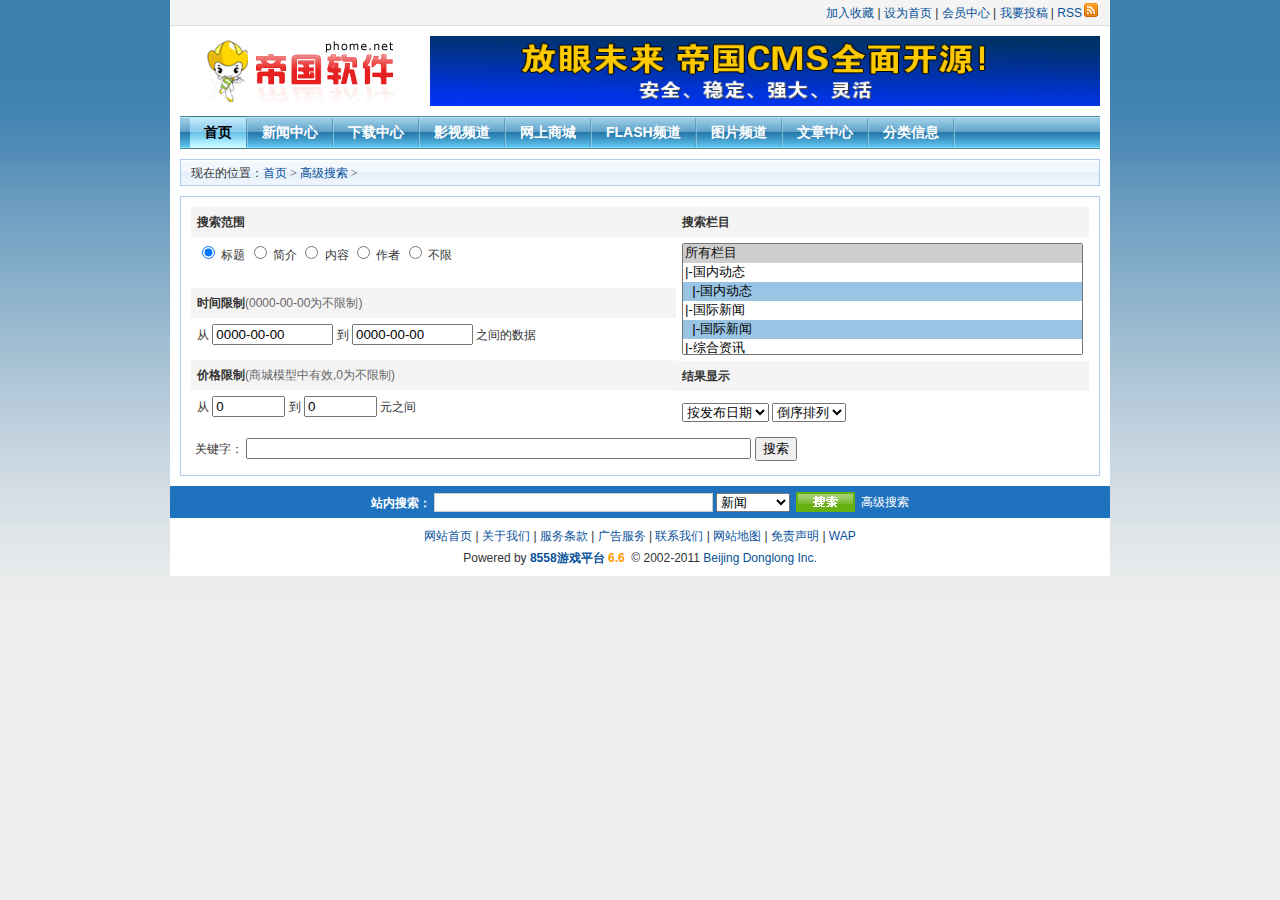
==== search/index.html @ d81b1e4d "程序初始导入" ====
<!DOCTYPE html PUBLIC "-//W3C//DTD XHTML 1.0 Transitional//EN" "http://www.w3.org/TR/xhtml1/DTD/xhtml1-transitional.dtd">
<html xmlns="http://www.w3.org/1999/xhtml">
<head>
<meta http-equiv="Content-Type" content="text/html; charset=utf-8" />
<title>高级搜索 - Powered by EmpireCMS</title>
<link href="/skin/default/css/style.css" rel="stylesheet" type="text/css" />
<script type="text/javascript" src="/skin/default/js/tabs.js"></script>
<script src="/e/data/images/setday.js"></script>
</head>
<body class="listpage">
<!-- 页头 -->
<table width="100%" border="0" cellspacing="0" cellpadding="0" class="top">
<tr>
<td><table width="100%" border="0" cellspacing="0" cellpadding="0">
<tr>
<td width="63%">
<!-- 登录 -->
<script>
document.write('<script src="/e/member/login/loginjs.php?t='+Math.random()+'"><'+'/script>');
</script>
</td>
<td align="right">
<a onclick="window.external.addFavorite(location.href,document.title)" href="#ecms">加入收藏</a> | <a onclick="this.style.behavior='url(#default#homepage)';this.setHomePage('/')" href="#ecms">设为首页</a> | <a href="/e/member/cp/">会员中心</a> | <a href="/e/DoInfo/">我要投稿</a> | <a href="/e/web/?type=rss2" target="_blank">RSS<img src="/skin/default/images/rss.gif" border="0" hspace="2" /></a>
</td>
</tr>
</table></td>
</tr>
</table>
<table width="100%" border="0" cellpadding="0" cellspacing="10">
<tr valign="middle">
<td width="240" align="center"><a href="/"><img src="/skin/default/images/logo.gif" width="200" height="65" border="0" /></a></td>
<td align="center"><a href="http://www.phome.net/OpenSource/" target="_blank"><img src="/skin/default/images/opensource.gif" width="100%" height="70" border="0" /></a></td>
</tr>
</table>
<!-- 导航tab选项卡 -->
<table width="920" border="0" align="center" cellpadding="0" cellspacing="0" class="nav">
  <tr> 
    <td class="nav_global"><ul>
        <li class="curr" id="tabnav_btn_0" onmouseover="tabit(this)"><a href="/">首页</a></li>
        <li id="tabnav_btn_1" onmouseover="tabit(this)"><a href="/news/">新闻中心</a></li>
        <li id="tabnav_btn_2" onmouseover="tabit(this)"><a href="/download/">下载中心</a></li>
        <li id="tabnav_btn_3" onmouseover="tabit(this)"><a href="/movie/">影视频道</a></li>
        <li id="tabnav_btn_4" onmouseover="tabit(this)"><a href="/shop/">网上商城</a></li>
        <li id="tabnav_btn_5" onmouseover="tabit(this)"><a href="/flash/">FLASH频道</a></li>
        <li id="tabnav_btn_6" onmouseover="tabit(this)"><a href="/photo/">图片频道</a></li>
        <li id="tabnav_btn_7" onmouseover="tabit(this)"><a href="/article/">文章中心</a></li>
        <li id="tabnav_btn_8" onmouseover="tabit(this)"><a href="/info/">分类信息</a></li>
      </ul></td>
  </tr>
</table>
<table width="100%" border="0" cellspacing="10" cellpadding="0">
	<tr valign="top">
		<td class="list_content"><table width="100%" border="0" cellspacing="0" cellpadding="0" class="position">
				<tr>
					<td>现在的位置：<a href='/index.html'>首页</a>&nbsp;>&nbsp;<a href='../search/'>高级搜索</a>&nbsp;></td>
				</tr>
			</table>
			<table width="100%" border="0" cellspacing="0" cellpadding="0" class="box">
				<tr>
					<td><table width="100%" border="0" cellpadding="0" cellspacing="0">
						<tr>
							<td><form action='/e/search/index.php' method="post" name="search_news" id="search_news">
									<table width="100%" border="0" cellspacing="0" cellpadding="0">
										<tr>
											<td width="54%"><table width="100%" border="0" cellpadding="6" cellspacing="0">
													<tr>
														<td bgcolor="#F4F4F4"><strong>搜索范围</strong></td>
													</tr>
											</table></td>
											<td width="46%"><table width="100%" border="0" cellpadding="6" cellspacing="0">
													<tr>
														<td bgcolor="#F4F4F4"><strong>搜索栏目</strong></td>
													</tr>
											</table></td>
										</tr>
										<tr>
											<td valign="top"><table width="100%" border="0" cellpadding="6" cellspacing="0">
													<tr>
														<td><input type="radio" name="show" value="title" checked="checked" />
															标题
															<input type="radio" name="show" value="smalltext" />
															简介
															<input type="radio" name="show" value="newstext" />
															内容
															<input type="radio" name="show" value="writer" />
															作者
															<input name="show" type="radio" value="title,smalltext,newstext,writer" />
															不限</td>
													</tr>
												</table>
													<br />
													<table width="100%" border="0" cellpadding="6" cellspacing="0">
														<tr bgcolor="#F4F4F4">
															<td><strong>时间限制</strong><font color="#666666">(0000-00-00为不限制)</font></td>
														</tr>
														<tr>
															<td height="30" valign="top">从
																<input name="starttime" type="text" value="0000-00-00" size="12" onclick="setday(this)" />
																到
																<input name="endtime" type="text" value="0000-00-00" size="12" onclick="setday(this)" />
																之间的数据</td>
														</tr>
														<tr>
															<td bgcolor="#F4F4F4"><strong>价格限制</strong><font color="#666666">(商城模型中有效,0为不限制)</font></td>
														</tr>
														<tr>
															<td>从
																<input name="startprice" type="text" id="startprice" value="0" size="6" />
																到
																<input name="endprice" type="text" id="endprice" value="0" size="6" />
																元之间</td>
														</tr>
												</table></td>
											<td valign="top"><table width="100%" border="0" cellspacing="6" cellpadding="0">
													<tr>
														<td><select name="classid" size="8" id="select2" style="width: 100%;height:112px">
																<option value="0" selected="selected">所有栏目</option>
															<option value='1'>|-国内动态</option><option value='8' style='background:#99C4E3'>&nbsp;&nbsp;|-国内动态</option><option value='2'>|-国际新闻</option><option value='9' style='background:#99C4E3'>&nbsp;&nbsp;|-国际新闻</option><option value='3'>|-综合资讯</option><option value='10' style='background:#99C4E3'>&nbsp;&nbsp;|-综合资讯</option><option value='4'>|-页游产业</option><option value='11' style='background:#99C4E3'>&nbsp;&nbsp;|-页游产业</option><option value='5'>|-人物专访</option><option value='12' style='background:#99C4E3'>&nbsp;&nbsp;|-人物专访</option><option value='7'>|-新游动态</option><option value='14' style='background:#99C4E3'>&nbsp;&nbsp;|-新游动态</option><option value='38'>|-开服表</option><option value='40' style='background:#99C4E3'>&nbsp;&nbsp;|-开服表</option><option value='39'>|-小游戏</option><option value='41' style='background:#99C4E3'>&nbsp;&nbsp;|-小游戏</option><option value='45'>|-玩家乐园</option><option value='46' style='background:#99C4E3'>&nbsp;&nbsp;|-玩家乐园</option><option value='47'>|-联系我们</option><option value='48' style='background:#99C4E3'>&nbsp;&nbsp;|-联系我们</option><option value='50'>|-游戏图库</option><option value='51' style='background:#99C4E3'>&nbsp;&nbsp;|-游戏天下</option><option value='57' style='background:#99C4E3'>&nbsp;&nbsp;|-图说游戏</option><option value='58' style='background:#99C4E3'>&nbsp;&nbsp;|-游戏发现</option><option value='59' style='background:#99C4E3'>&nbsp;&nbsp;|-游戏故事</option><option value='52'>|-游戏八卦</option><option value='53' style='background:#99C4E3'>&nbsp;&nbsp;|-游戏八卦</option><option value='54' style='background:#99C4E3'>&nbsp;&nbsp;|-游戏专题</option><option value='55'>|-游戏视频</option><option value='56' style='background:#99C4E3'>&nbsp;&nbsp;|-游戏视频</option>
          
														</select></td>
													</tr>
												</table>
													<table width="100%" border="0" cellpadding="6" cellspacing="0">
														<tr>
															<td bgcolor="#F4F4F4"><strong>结果显示</strong></td>
														</tr>
														<tr>
															<td height="30"><select name="orderby" id="select4">
																	<option value="">按发布日期</option>
																	<option value="id">信息ID</option>
																	<option value="plnum">评论数</option>
																	<option value="onclick">人气</option>
																	<option value="totaldown">下载数</option>
																</select>
																	<select name="myorder" id="select5">
																		<option value="0">倒序排列</option>
																		<option value="1">顺序排列</option>
																	</select>
															</td>
														</tr>
												</table></td>
										</tr>
									</table>
								<table width="100%" border="0" cellpadding="4" cellspacing="0">
										<tr>
											<td>关键字：
												<input name="keyboard" type="text" id="keyboard2" size="60" />
													<input type="submit" name="Submit22" value="搜索" />
											</td>
										</tr>
									</table>
							</form></td>
						</tr>
					</table></td>
				</tr>
			</table></td>
	</tr>
</table>
<!-- 页脚 -->
<table width="100%" border="0" cellpadding="0" cellspacing="0">
<tr>
<td align="center" class="search">
<form action="/e/search/index.php" method="post" name="searchform" id="searchform">
<table border="0" cellspacing="6" cellpadding="0">
<tr>
<td><strong>站内搜索：</strong>
<input name="keyboard" type="text" size="32" id="keyboard" class="inputText" />
<input type="hidden" name="show" value="title" />
<input type="hidden" name="tempid" value="1" />
<select name="tbname">
<option value="news">新闻</option>
<option value="download">下载</option>
<option value="photo">图库</option>
<option value="flash">FLASH</option>
<option value="movie">电影</option>
<option value="shop">商品</option>
<option value="article">文章</option>
<option value="info">分类信息</option>
</select>
</td>
<td><input type="image" class="inputSub" src="/skin/default/images/search.gif" />
</td>
<td><a href="/search/" target="_blank">高级搜索</a></td>
</tr>
</table>
</form>
</td>
</tr>
<tr>
<td>
	<table width="100%" border="0" cellpadding="0" cellspacing="4" class="copyright">
        <tr> 
          <td align="center"><a href="/">网站首页</a> | <a href="#">关于我们</a> 
            | <a href="#">服务条款</a> | <a href="#">广告服务</a> | <a href="#">联系我们</a> 
            | <a href="#">网站地图</a> | <a href="#">免责声明</a> | <a href="/e/wap/" target="_blank">WAP</a></td>
        </tr>
        <tr> 
          <td align="center">Powered by <strong><a href="http://www.8558.com/" target="_blank">8558游戏平台</a></strong> 
            <strong><font color="#FF9900">6.6</font></strong>&nbsp; &copy; 2002-2011 
            <a href="http://www.8558.com/" target="_blank">Beijing Donglong Inc.</a></td>
        </tr>
	</table>
</td>
</tr>
</table>
</body>
</html>
---- skin/default/css/style.css ----
﻿html {
	text-align: center;
	background: #EDEDED url(../images/main_bg.jpg) repeat-x left top;
}
body {
	width: 940px;
	text-align: left;
	margin: 0 auto;
	background: #fff;
}
td {
	font: 12px/1.5 Verdana, Arial, Helvetica, sans-serif, "宋体";
	color: #333;
}
input { font: 10pt Verdana, Arial, Helvetica, sans-serif, "宋体"; }
img {
	border: none;
}
p,ul,ol,li,form {
	margin: 0;
	padding: 0;
	list-style: none;
}
a {
	color: #07519A;
	text-decoration: none;
}
a:hover {
	color: #c30!important;
	text-decoration: underline;
}
.content {
}
.sider {
	width: 300px;
}
.homepage .sider {
	width: 230px;
}

/** 页头区 **/
.top {
	border-bottom: 1px solid #DCDCDC;
}
.top td {
	background: #F4F4F4;
}
.top table td {
	padding: 3px 10px;
}
.top a {
}
.top .inputText {
	height: 14px;
	border: 1px solid #999;
}
.top .inputSub {
	height: 19px;
}

/** 导航 **/
.nav {
	background: url(../images/nav_bg.jpg) repeat-x left top;
}
.nav .nav_global {
}
.nav .nav_global ul {
	padding: 0 10px;
}
.nav .nav_global li {
	cursor:pointer;
	float:left;
	text-align:center;
	text-decoration:none;
	font-size: 14px;
	line-height: 33px;
	font-weight: bold;
	color: #FFF;
	background: url(../images/nav_line.jpg) no-repeat right top;
	padding-right: 2px;
}
.nav .nav_global li a {
	display: block;
	color: #fff;
	text-align: center;
	padding: 0 14px;
}
.nav .nav_global li a:hover {
	color: #000!important;
	text-decoration: none;
}
.nav .nav_global li.curr a {
	color: #000;
	background: url(../images/nav_li_hover.jpg) repeat-x center top;
}
.nav_sub {
	padding: 6px;
}
.nav_sub a {
	padding: 0 2px;
}
/* 子栏目导航菜单距离调整 */
#tabnav_div_1 {
}
#tabnav_div_2 {
	padding-left: 100px;
}
#tabnav_div_3 {
	padding-left: 200px;
}
#tabnav_div_4 {
	padding-left: 300px;
}
#tabnav_div_5 {
	padding-left: 400px;
}
#tabnav_div_6 {
	padding-left: 500px;
}
#tabnav_div_7 {
	padding-left: 600px;
}
#tabnav_div_8 {
	padding-right: 40px;
	text-align: right;
}

/* 页尾区 */
.links {
	margin-top: -10px;
}
.links hr {
	color: #DCDCDC;
}
.search {
	background: #1F73BE;
	color: #fff;
}
.search td, .search a {
	color: #fff;
}
.search a:hover {
	color: #fff!important;
}
.copyright {
	margin: 5px 0;
}

/** 公共定义 **/
.title {
	background: #E9F2FB url(../images/title_bg.gif) repeat-x left top;
	color: #07519A;
	border: 1px solid #AACCEE;
	border-bottom: none;
}
.title td {
	font-size: 14px;
	line-height: 26px;
	color: #07519A;
	padding: 0px 10px;
}
.box {
	border: 1px solid #AACCEE;
	border-width: 0 1px 1px 1px;
}
.box ul {
	list-style: none;
	padding: 8px;
}
.box ul li {
	background: url(../images/bullet.gif) no-repeat left center;
	line-height: 1.6;
	padding: 2px 0 2px 8px;
}
.no_doc ul li {
	background: url(none);
	padding-left: 0px;
}
.box ul li p {
	margin: 0 0 4px;
	padding: 0 0 5px;
	color: #666;
	border-bottom: 1px dashed #CCC;
}
.box ul li strong {
	display: block;
}
.rank {
	margin: 0px;
	padding: 8px 6px;
}
.rank li {
	padding-left: 18px;
	line-height: 23px;
}
.rank li.no1 {
	background: url(../images/1.gif) no-repeat 4px center;
}
.rank li.no2 {
	background: #F2F8FD url(../images/2.gif) no-repeat 4px center;
}
.rank li.no3 {
	background: url(../images/3.gif) no-repeat 4px center;
}
.rank li.no4 {
	background: #F2F8FD url(../images/4.gif) no-repeat 4px center;
}
.rank li.no5 {
	background: url(../images/5.gif) no-repeat 4px center;
}
.rank li.no6 {
	background: #F2F8FD url(../images/6.gif) no-repeat 4px center;
}
.rank li.no7 {
	background: url(../images/7.gif) no-repeat 4px center;
}
.rank li.no8 {
	background: #F2F8FD url(../images/8.gif) no-repeat 4px center;
}
.rank li.no9 {
	background: url(../images/9.gif) no-repeat 4px center;
}
.rank li.no10 {
	background: #F2F8FD url(../images/10.gif) no-repeat 4px center;
}
.news_title {
	margin-top: 10px;
}
.news_title strong {
	background: #f4f4f4 url(../images/h2_icon.gif) no-repeat 8px center;
	display: block;
	padding-left: 20px;
	line-height: 2;
	margin: 0 8px;
	font-size: 14px;
}
.news_title p {
	margin: 6px 8px 0px;
	padding: 0 0 8px;
	color: #666;
	border-bottom: 1px dashed #CCC;
}
.focus {
	margin-top: 10px;
	background: url(../images/focus_bg.jpg) repeat-x left top;
	border: 1px solid #AACCEE;
}
.focus strong {
	font-size: 16px;
	line-height: 32px;
	margin-bottom: 6px;
	text-align: center;
	display: block;
	border-bottom: 1px dashed #ccc;
}
.margin_top {
	margin-top: 10px;
}
.inputText {
	border: 1px solid #ccc;
}
.banner_ad {
	padding: 0 10px;
}
.picText {
	margin-bottom: 10px;
	background: #F8F8F8;
}
.picText strong {
	display: block;
}
.picText img {
}
.picList {
	padding: 8px 0;
}
.picList table td img {
	margin-bottom: 1px;
}
.tprice span {
	text-decoration: line-through;
}
.price {
	color: #f60;
}

/* tab选项卡 */
.tbtncon {
	height:26px;
	background:url(../images/title_bg.gif) repeat-x;
}
.tbtn1 {
	font-size:12px;
	font-weight:normal;
	height:26px;
	border:1px solid #ace;
}
.tbtncon li{
	border:1px solid #ace;
	border-left:none;
	border-top:none;
	color:#07519A;
	cursor:pointer;
	display:block;
	float:left;
	text-align:center;
	text-decoration:none;
	width:80px;
	height:25px;
	line-height:25px;
}
.tbtncon li:hover{
	text-decoration:underline;
}
.tbtncon li.curr{
	background:#fff;
	border-bottom-color:#fff;
	cursor:default;
}

/* 频道和列表页 */
.position {
	background: #E9F2FB url(../images/title_bg.gif) repeat-x left top;
	color: #07519A;
	border: 1px solid #AACCEE;
	border-bottom: none;
	margin-bottom: 10px;
}
.position td {
	line-height: 26px;
	padding: 0px 10px;
	font-family: "宋体";
}
.channle .box {
	margin-bottom: 10px;
}
.listpage .news_list .box {
	border-width: 1px;	
	padding: 0 10px;
}
.listpage .list_content .box{
	border-width: 1px;	
	padding: 10px;
}
.listpage .news_list .box ul {
	border-bottom: 1px dashed #ccc;
}
.news_list .box ul li {
	clear: both;
	padding: 0 0 0 8px;
	line-height: 28px;
	height: 28px;
}
.news_list .box ul li a {
	font-size: 14px;
	float: left;
}
.news_list .box ul li span {
	font-size: 14px;
	float: right;
}
.flash_list .line_bottom {
	color: #666;
	margin-bottom: 4px;
	border-bottom: 1px dashed #ccc;
}
.flash_list .flashsay {
	color: #666;
}
.movie_list .line_bottom {
	color: #666;
	margin-bottom: 4px;
	border-bottom: 1px dashed #ccc;
}
.movie_list .titlepic img {
	border: 1px solid #ccc;
	padding: 3px;
}
.shop_list .line_bottom {
	color: #666;
	margin: 8px 0;
	border-bottom: 1px dashed #ccc;
}
.shop_list .line_bottom table {
	margin-bottom: 8px;
}
.photo_list .line_bottom {
	color: #666;
	margin: 8px 0;
	border-bottom: 1px dashed #ccc;
}
.photo_list .line_bottom table {
	margin-bottom: 8px;
}
.info_list .line_bottom {
	color: #666;
	margin: 8px 0;
	border-bottom: 1px dashed #ccc;
}
.info_list .line_bottom .titlepic {
	width: 90px;
}
.info_list .titlepic img {
	border: 1px solid #ccc;
	padding: 3px;
}
.info_list .line_bottom .click {
	color: #f60;
}
.info_list .line_bottom .smalltext {
	color: #666;
}

/* 内容页 */
.showpage .main .box {
	border-width: 1px;
}
.news .main .box {
	padding: 0 20px;
	background: #F7FDFF;
}
.info .main .box {
	padding: 0 20px;
}
.showpage .main .title_info {
	margin-top: 15px;
	text-align: center;
}
.showpage .main .title_info h1 {
	font-size: 24px;
	line-height: 2;
	margin: 0px;
	padding: 0px;
}
.showpage .main .title_info .info_text {
	border-bottom: 1px dashed #ccc;
	line-height: 2;
	padding-bottom: 6px;
	color: #666;
}
.showpage .digg {
	background: url(../images/digg_bg.gif) no-repeat left top;
	width: 62px;
	margin-bottom: 10px;
}
.showpage .digg td {
	text-align: center;
	padding-right: 4px;
}
.showpage .digg .diggnum {
	height: 38px;
	font-size: 16px;
	line-height: 30px;
	font-weight: bold;
}
.showpage .digg .diggit {
	height: 30px;
	line-height: 24px;
}
.showpage .main #text {
	font-size: 14px;
	line-height: 1.8;
}
.showpage .main #text p {
	margin: 1em 0;
}
.showpage #plpost {
	margin-top: 10px;
	border: 1px solid #AACCEE;
}
.showpage #plpost .title {
	border: 0px solid #AACCEE;
}
.showpage #plpost .title span {
	color: #CC0000;
}
.showpage #plpost #saytext {
	display: block;
	margin: 0 0 10px;
	padding: 8px;
	height: 100px;
	width: 90%;
	border: 1px solid #ccc;
}

/* 系统文件表格样式 */
.header	{ 
	background: #E9F2FB url(../images/title_bg.gif) repeat-x left top;
	color: #07519A;
	border: 1px solid #AACCEE;
	border-bottom: none;
}
.header a				{ color: #000000 }
.tableborder			{ background: #E1EFFB; border: 1px solid #AACCEE } 

/* 分页样式*/
.list_page {
	margin: 15px 5px;
}
.pageLink a,
.list_page a,
.list_page b {
	padding: 4px 4px 2px;
	border: 1px solid #D2EFFF;
	background: #F0F8FF;
	text-align: center;
	display: inline;
	font-size: 14px;
	}
.pageLink a:hover,
.list_page a:hover{
	border: 1px solid #D2EFFF;
	background: #fff;
	text-align: center;
	font-weight: bold;
	text-decoration: none;
	}

/*分页样式2*/
.showpage .epages {
	text-align: center;
	}
.epages{margin:3px 0;font:11px/12px Tahoma}
.epages *{vertical-align:middle;}
.epages a{padding:1px 4px 1px;border:1px solid #A6CBE7;margin:0 1px 0 0;text-align:center;text-decoration:none;font:normal 12px/14px verdana;}
.epages a:hover{border:#659B28 1px solid;background:#f3f8ef;text-decoration:none;color:#004c7d}
.epages input{margin-bottom:0px;border:1px solid #659B28;height:15px;font:bold 12px/15px Verdana;padding-bottom:1px;padding-left:1px;margin-right:1px;color:#659B28;}

/*图片自动缩图*/
.photoresize {
	max-width:560px;
	myimg:expression(onload=function(){
	this.style.width=(this.offsetWidth > 560)?"560px":"auto"}
		   );
	}

.ecomment {margin:0;padding:0;}
.ecomment {margin-bottom:12px;overflow-x:hidden;overflow-y:hidden;padding-bottom:3px;padding-left:3px;padding-right:3px;padding-top:3px;background:#FFFFEE;padding:3px;border:solid 1px #999;}
.ecommentauthor {float:left; color:#F96; font-weight:bold;}
.ecommenttext {clear:left;margin:0;padding:0;}
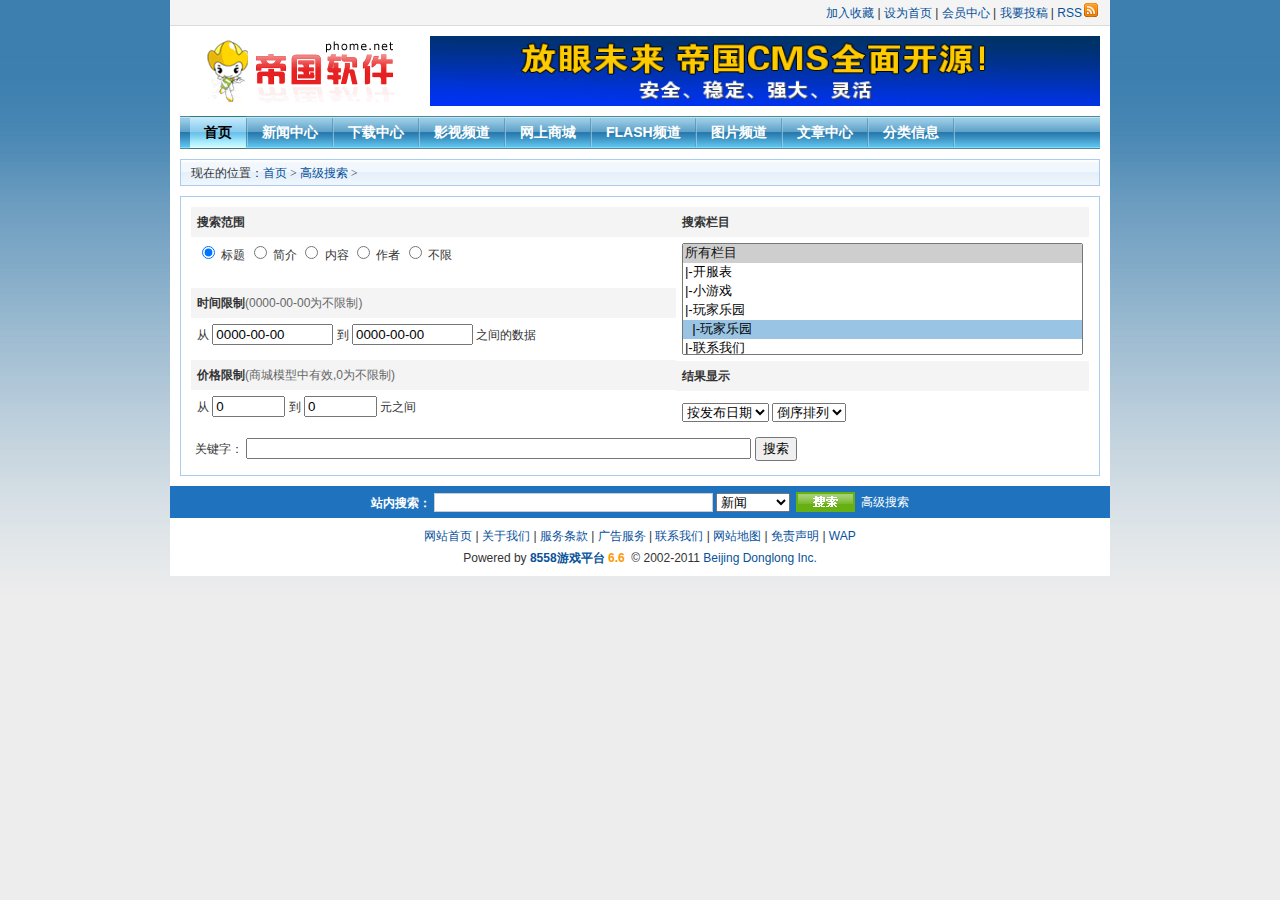
==== commit 7b5e524e: "刷新数据" ====
--- a/search/index.html
+++ b/search/index.html
@@ -115,7 +115,7 @@
 													<tr>
 														<td><select name="classid" size="8" id="select2" style="width: 100%;height:112px">
 																<option value="0" selected="selected">所有栏目</option>
-															<option value='1'>|-国内动态</option><option value='8' style='background:#99C4E3'>&nbsp;&nbsp;|-国内动态</option><option value='2'>|-国际新闻</option><option value='9' style='background:#99C4E3'>&nbsp;&nbsp;|-国际新闻</option><option value='3'>|-综合资讯</option><option value='10' style='background:#99C4E3'>&nbsp;&nbsp;|-综合资讯</option><option value='4'>|-页游产业</option><option value='11' style='background:#99C4E3'>&nbsp;&nbsp;|-页游产业</option><option value='5'>|-人物专访</option><option value='12' style='background:#99C4E3'>&nbsp;&nbsp;|-人物专访</option><option value='7'>|-新游动态</option><option value='14' style='background:#99C4E3'>&nbsp;&nbsp;|-新游动态</option><option value='38'>|-开服表</option><option value='40' style='background:#99C4E3'>&nbsp;&nbsp;|-开服表</option><option value='39'>|-小游戏</option><option value='41' style='background:#99C4E3'>&nbsp;&nbsp;|-小游戏</option><option value='45'>|-玩家乐园</option><option value='46' style='background:#99C4E3'>&nbsp;&nbsp;|-玩家乐园</option><option value='47'>|-联系我们</option><option value='48' style='background:#99C4E3'>&nbsp;&nbsp;|-联系我们</option><option value='50'>|-游戏图库</option><option value='51' style='background:#99C4E3'>&nbsp;&nbsp;|-游戏天下</option><option value='57' style='background:#99C4E3'>&nbsp;&nbsp;|-图说游戏</option><option value='58' style='background:#99C4E3'>&nbsp;&nbsp;|-游戏发现</option><option value='59' style='background:#99C4E3'>&nbsp;&nbsp;|-游戏故事</option><option value='52'>|-游戏八卦</option><option value='53' style='background:#99C4E3'>&nbsp;&nbsp;|-游戏八卦</option><option value='54' style='background:#99C4E3'>&nbsp;&nbsp;|-游戏专题</option><option value='55'>|-游戏视频</option><option value='56' style='background:#99C4E3'>&nbsp;&nbsp;|-游戏视频</option>
+															<option value='38'>|-开服表</option><option value='39'>|-小游戏</option><option value='45'>|-玩家乐园</option><option value='46' style='background:#99C4E3'>&nbsp;&nbsp;|-玩家乐园</option><option value='47'>|-联系我们</option><option value='48' style='background:#99C4E3'>&nbsp;&nbsp;|-联系我们</option><option value='1'>|-游戏资讯</option><option value='8' style='background:#99C4E3'>&nbsp;&nbsp;|-国内动态</option><option value='9' style='background:#99C4E3'>&nbsp;&nbsp;|-国际新闻</option><option value='2'>|-游戏评测</option><option value='40' style='background:#99C4E3'>&nbsp;&nbsp;|-页游</option><option value='41' style='background:#99C4E3'>&nbsp;&nbsp;|-手游</option><option value='42' style='background:#99C4E3'>&nbsp;&nbsp;|-端游</option><option value='3'>|-电子竞技</option><option value='10' style='background:#99C4E3'>&nbsp;&nbsp;|-英雄联盟</option><option value='4'>|-八卦周边</option><option value='53' style='background:#99C4E3'>&nbsp;&nbsp;|-游戏相关</option><option value='5'>|-行业信息</option><option value='11' style='background:#99C4E3'>&nbsp;&nbsp;|-行业新闻</option><option value='12' style='background:#99C4E3'>&nbsp;&nbsp;|-人物访谈</option><option value='50'>|-游戏美图</option><option value='51' style='background:#99C4E3'>&nbsp;&nbsp;|-游戏天下</option><option value='57' style='background:#99C4E3'>&nbsp;&nbsp;|-图说游戏</option><option value='58' style='background:#99C4E3'>&nbsp;&nbsp;|-游戏发现</option><option value='59' style='background:#99C4E3'>&nbsp;&nbsp;|-游戏故事</option><option value='55'>|-游戏视频</option><option value='56' style='background:#99C4E3'>&nbsp;&nbsp;|-游戏视频</option><option value='52'>|-游戏工具</option><option value='6'>|-专题报道</option><option value='54' style='background:#99C4E3'>&nbsp;&nbsp;|-游戏专题</option><option value='7'>|-游戏中心</option><option value='14' style='background:#99C4E3'>&nbsp;&nbsp;|-新游动态</option>
           
 														</select></td>
 													</tr>
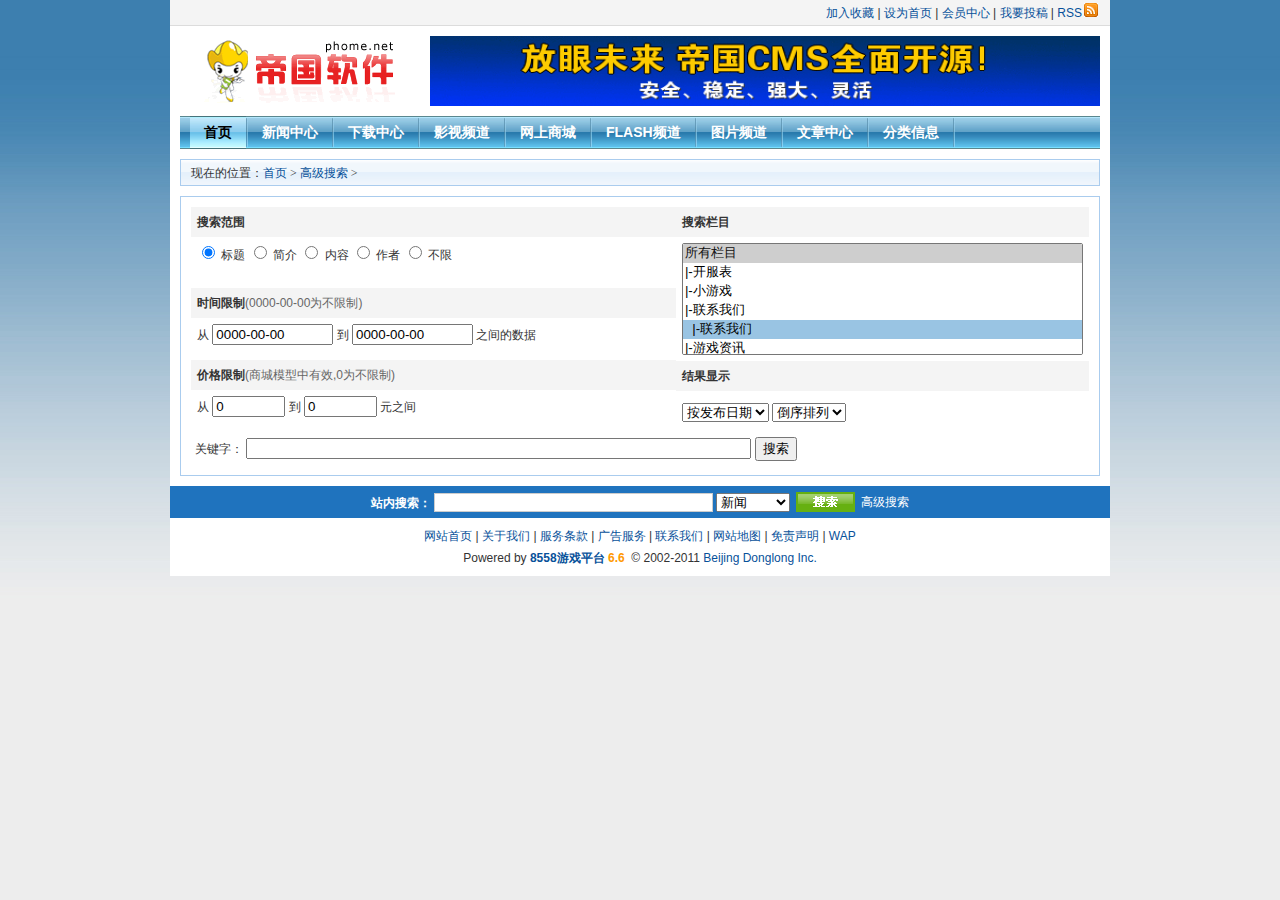
==== commit 797c9b41: "添加js文件" ====
--- a/search/index.html
+++ b/search/index.html
@@ -115,7 +115,7 @@
 													<tr>
 														<td><select name="classid" size="8" id="select2" style="width: 100%;height:112px">
 																<option value="0" selected="selected">所有栏目</option>
-															<option value='38'>|-开服表</option><option value='39'>|-小游戏</option><option value='45'>|-玩家乐园</option><option value='46' style='background:#99C4E3'>&nbsp;&nbsp;|-玩家乐园</option><option value='47'>|-联系我们</option><option value='48' style='background:#99C4E3'>&nbsp;&nbsp;|-联系我们</option><option value='1'>|-游戏资讯</option><option value='8' style='background:#99C4E3'>&nbsp;&nbsp;|-国内动态</option><option value='9' style='background:#99C4E3'>&nbsp;&nbsp;|-国际新闻</option><option value='2'>|-游戏评测</option><option value='40' style='background:#99C4E3'>&nbsp;&nbsp;|-页游</option><option value='41' style='background:#99C4E3'>&nbsp;&nbsp;|-手游</option><option value='42' style='background:#99C4E3'>&nbsp;&nbsp;|-端游</option><option value='3'>|-电子竞技</option><option value='10' style='background:#99C4E3'>&nbsp;&nbsp;|-英雄联盟</option><option value='4'>|-八卦周边</option><option value='53' style='background:#99C4E3'>&nbsp;&nbsp;|-游戏相关</option><option value='5'>|-行业信息</option><option value='11' style='background:#99C4E3'>&nbsp;&nbsp;|-行业新闻</option><option value='12' style='background:#99C4E3'>&nbsp;&nbsp;|-人物访谈</option><option value='50'>|-游戏美图</option><option value='51' style='background:#99C4E3'>&nbsp;&nbsp;|-游戏天下</option><option value='57' style='background:#99C4E3'>&nbsp;&nbsp;|-图说游戏</option><option value='58' style='background:#99C4E3'>&nbsp;&nbsp;|-游戏发现</option><option value='59' style='background:#99C4E3'>&nbsp;&nbsp;|-游戏故事</option><option value='55'>|-游戏视频</option><option value='56' style='background:#99C4E3'>&nbsp;&nbsp;|-游戏视频</option><option value='52'>|-游戏工具</option><option value='6'>|-专题报道</option><option value='54' style='background:#99C4E3'>&nbsp;&nbsp;|-游戏专题</option><option value='7'>|-游戏中心</option><option value='14' style='background:#99C4E3'>&nbsp;&nbsp;|-新游动态</option>
+															<option value='38'>|-开服表</option><option value='39'>|-小游戏</option><option value='47'>|-联系我们</option><option value='48' style='background:#99C4E3'>&nbsp;&nbsp;|-联系我们</option><option value='1'>|-游戏资讯</option><option value='8' style='background:#99C4E3'>&nbsp;&nbsp;|-国内动态</option><option value='9' style='background:#99C4E3'>&nbsp;&nbsp;|-国际新闻</option><option value='2'>|-游戏评测</option><option value='40' style='background:#99C4E3'>&nbsp;&nbsp;|-页游</option><option value='41' style='background:#99C4E3'>&nbsp;&nbsp;|-手游</option><option value='42' style='background:#99C4E3'>&nbsp;&nbsp;|-端游</option><option value='3'>|-电子竞技</option><option value='10' style='background:#99C4E3'>&nbsp;&nbsp;|-英雄联盟</option><option value='4'>|-八卦周边</option><option value='53' style='background:#99C4E3'>&nbsp;&nbsp;|-游戏相关</option><option value='5'>|-行业信息</option><option value='11' style='background:#99C4E3'>&nbsp;&nbsp;|-行业新闻</option><option value='12' style='background:#99C4E3'>&nbsp;&nbsp;|-人物访谈</option><option value='50'>|-游戏美图</option><option value='51' style='background:#99C4E3'>&nbsp;&nbsp;|-游戏天下</option><option value='57' style='background:#99C4E3'>&nbsp;&nbsp;|-图说游戏</option><option value='58' style='background:#99C4E3'>&nbsp;&nbsp;|-游戏发现</option><option value='59' style='background:#99C4E3'>&nbsp;&nbsp;|-游戏故事</option><option value='55'>|-游戏视频</option><option value='56' style='background:#99C4E3'>&nbsp;&nbsp;|-游戏视频</option><option value='52'>|-游戏工具</option><option value='6'>|-专题报道</option><option value='54' style='background:#99C4E3'>&nbsp;&nbsp;|-游戏专题</option><option value='7'>|-游戏中心</option><option value='14' style='background:#99C4E3'>&nbsp;&nbsp;|-新游动态</option><option value='45'>|-玩家乐园</option><option value='46' style='background:#99C4E3'>&nbsp;&nbsp;|-游戏礼包</option>
           
 														</select></td>
 													</tr>
